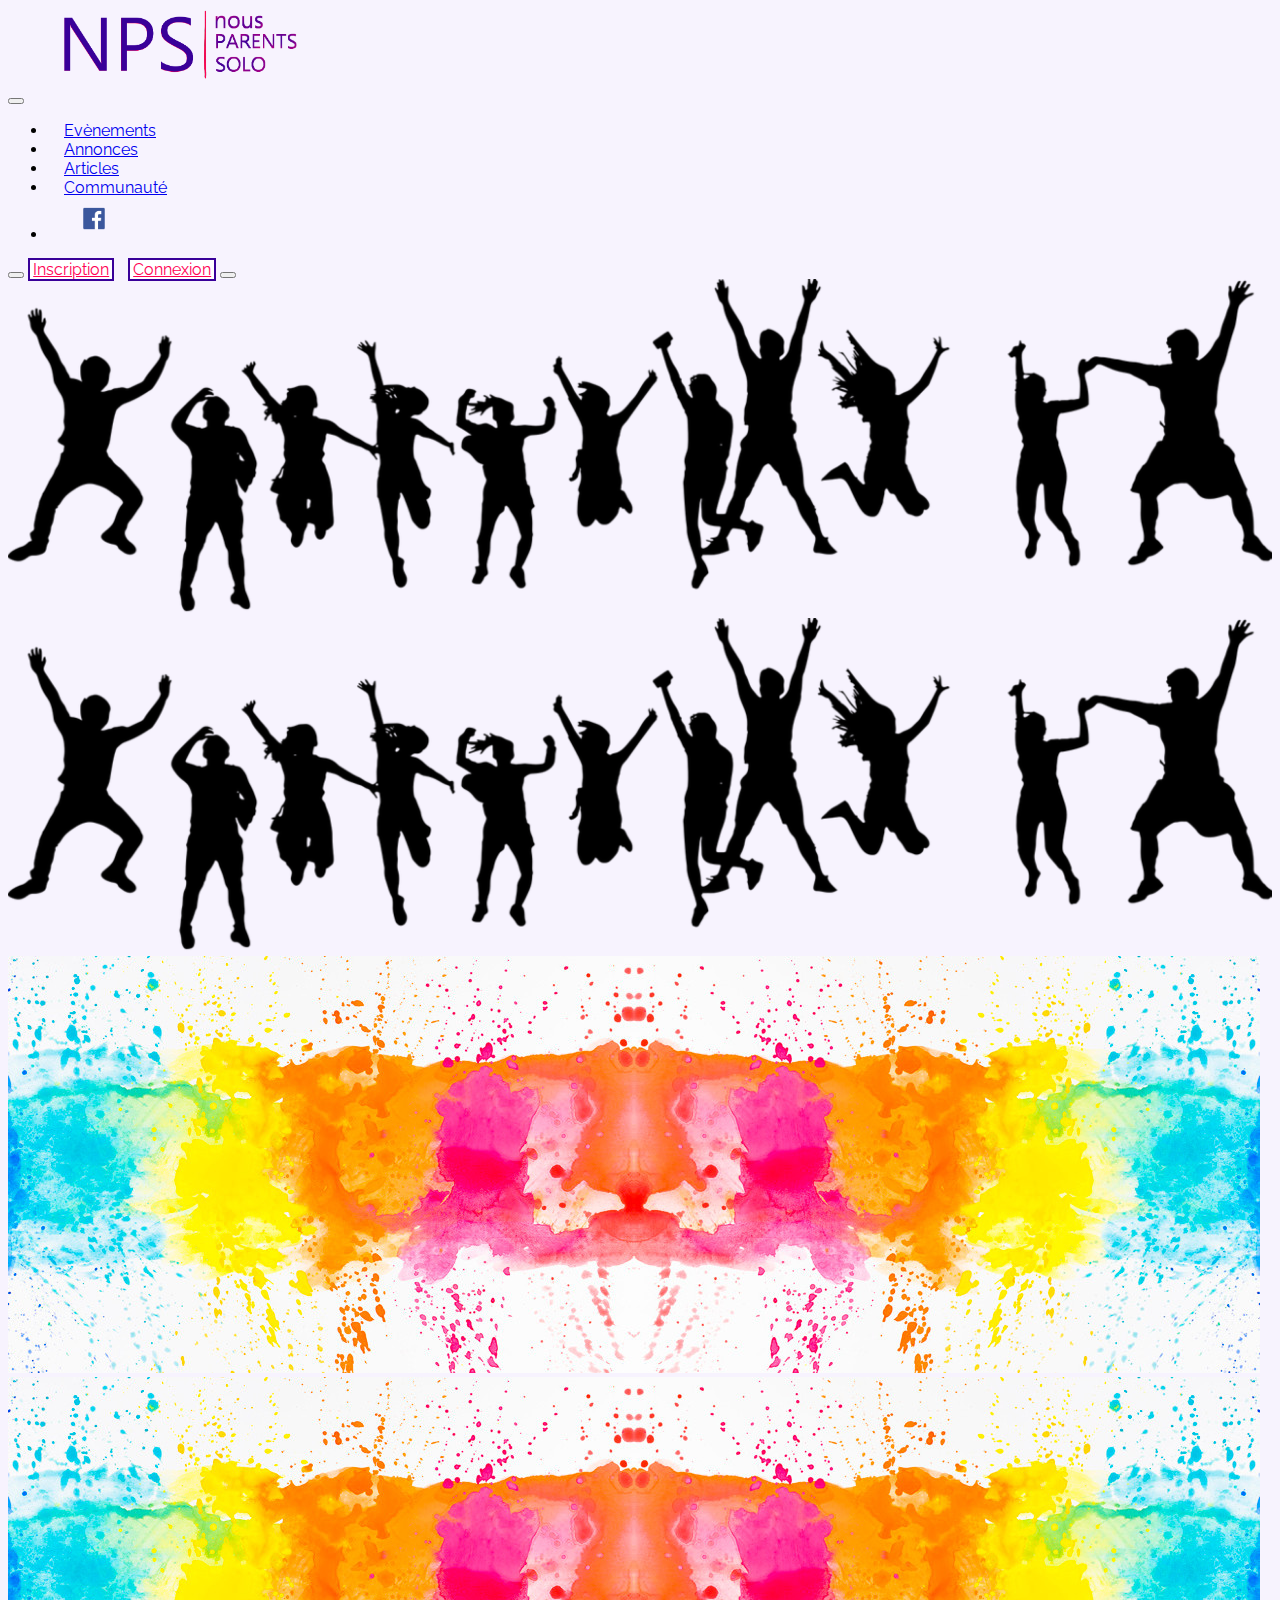
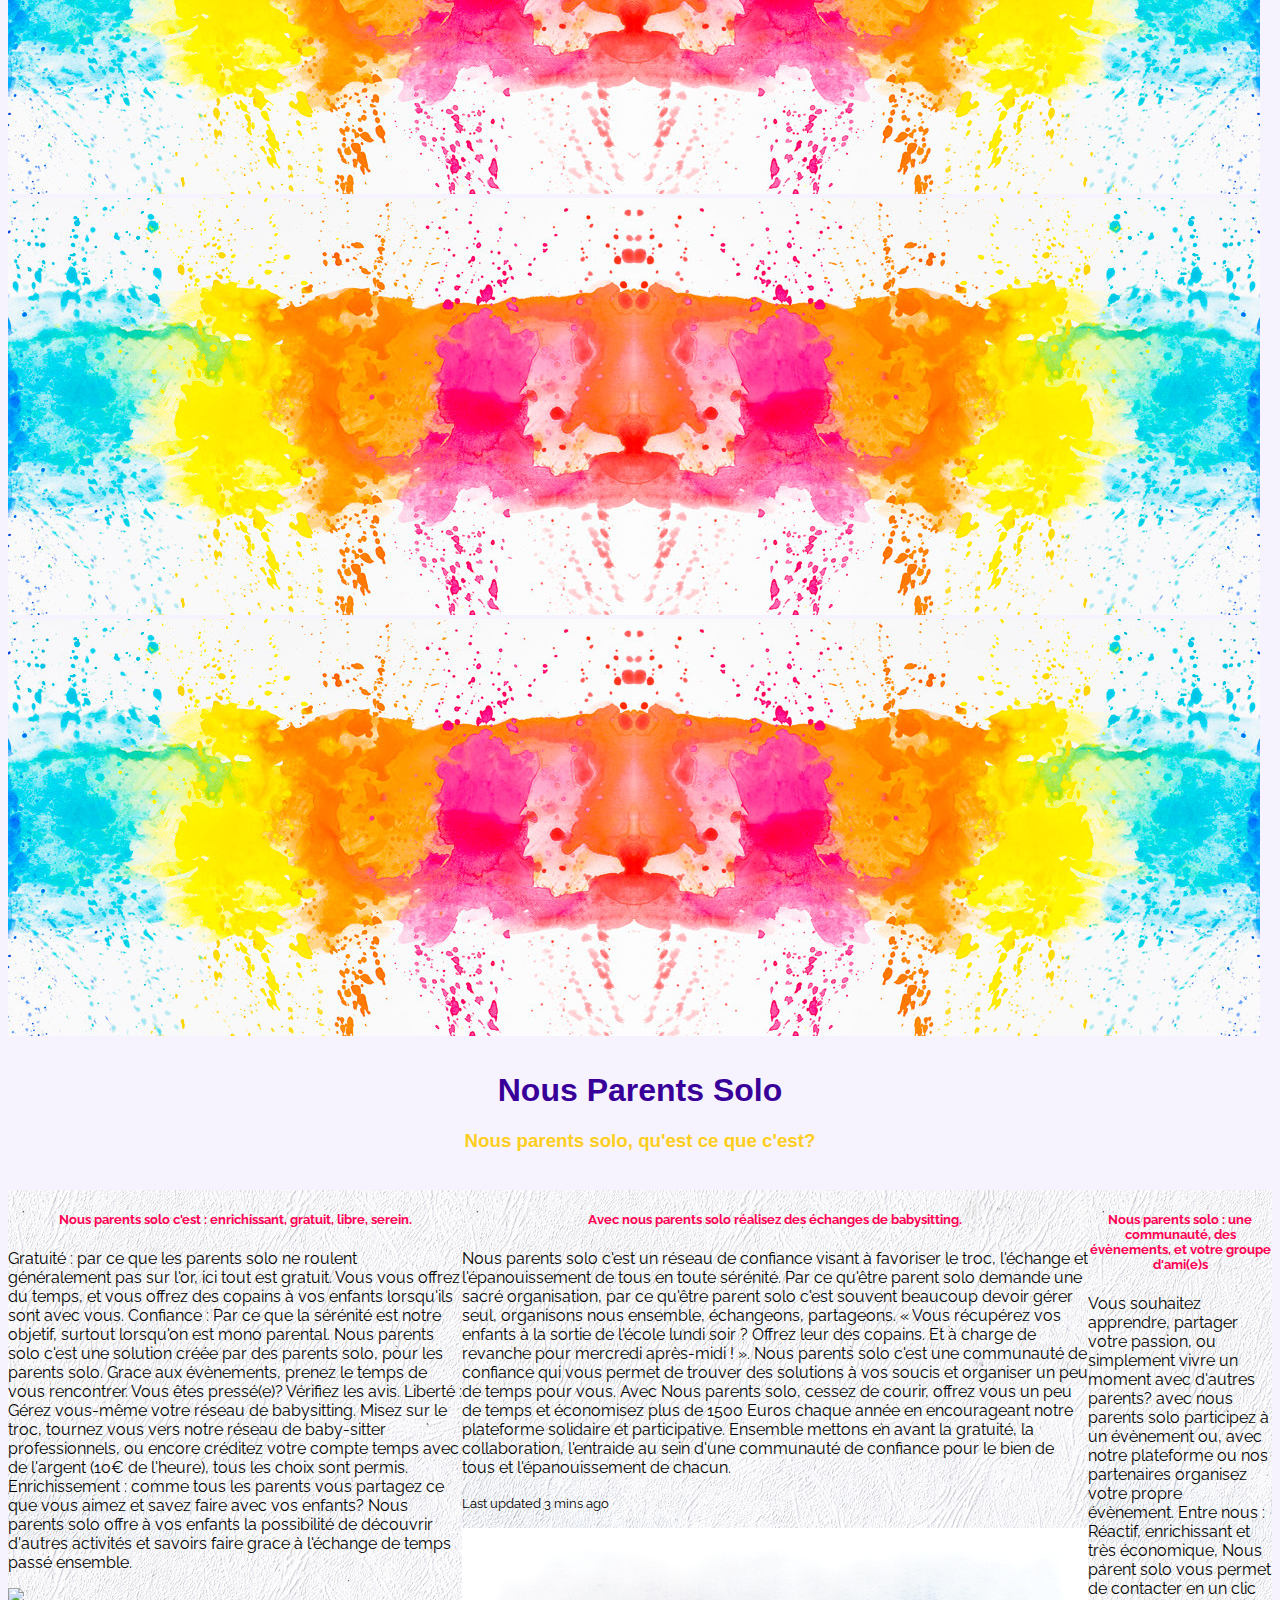
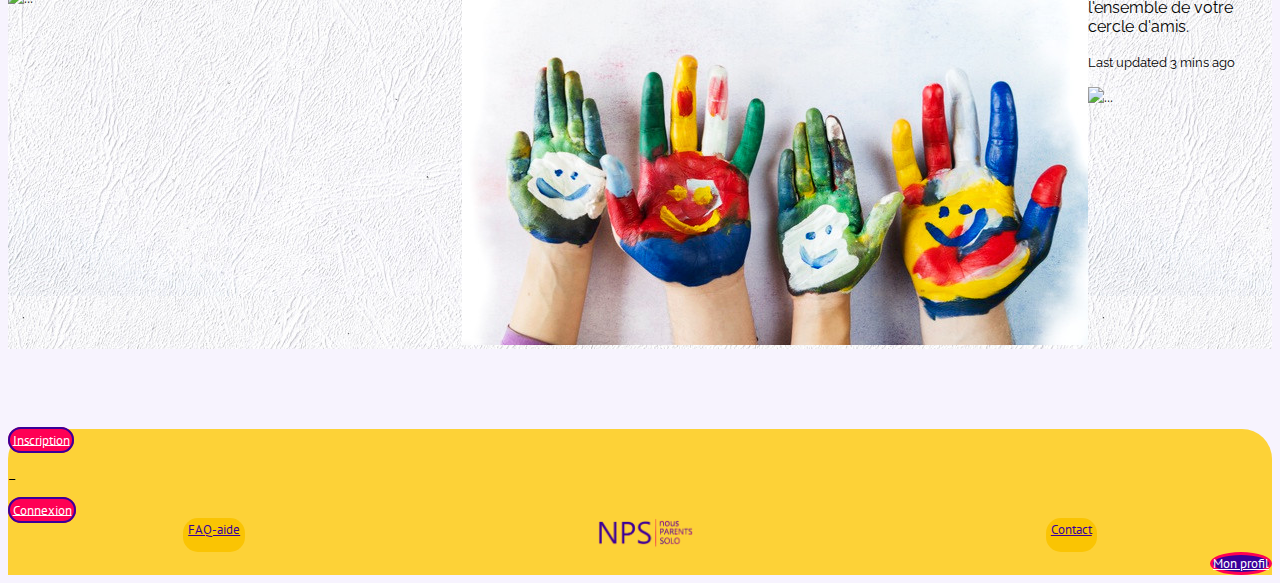
==== index.html @ 8c273496 "first commit" ====
<!DOCTYPE html>
<html lang="en">
<head>
    <meta charset="UTF-8">
    <meta name="viewport" content="width=device-width, initial-scale=1.0">
    <link rel="icon" type="image/png" href="LogoNPS1.png">
    <link href="https://fonts.googleapis.com/css2?family=Raleway:wght@300&display=swap" rel="stylesheet"> 
    <link href="https://fonts.googleapis.com/css2?family=PT+Sans&display=swap" rel="stylesheet"> 
    <link href="https://fonts.googleapis.com/css2?family=Raleway:wght@500&display=swap" rel="stylesheet"> 
    <link href="https://fonts.googleapis.com/css2?family=Poppins&family=Raleway:wght@500&display=swap" rel="stylesheet"> 
    
    <link rel="icon" type="image/png" href="LogoNPS1.png">
    <link rel="stylesheet" href="https://stackpath.bootstrapcdn.com/bootstrap/4.1.3/css/bootstrap.min.css"
    integrity="sha384-MCw98/SFnGE8fJT3GXwEOngsV7Zt27NXFoaoApmYm81iuXoPkFOJwJ8ERdknLPMO" crossorigin="anonymous">
    <link rel="stylesheet" href="style.css">
    <title>Fil Rouge Accueil</title>
</head>
<body>
    
<!--Logo top Nav barre-->
    <div class="nav logoTop flex-column align-content-center">
      <form class="form-inline my-2 my-lg-0">
        <a class="navbar-brand logoNav LogoNav" href="index.html">
            <img src="LogoNPS1.png" width="250" height=auto class="d-inline-block align-top" alt="" loading="lazy">  
        </a>
    <!--     
            <button class="navbar-toggler" type="button" data-toggle="collapse" data-target="#navbarTogglerDemo02" aria-controls="navbarTogglerDemo02" aria-expanded="false" aria-label="Toggle navigation">
                <span class="navbar-toggler-icon"></span>
            </button>  
            <a class="btn btn-outline-dark" href="#" role="button">Inscription</a>
            <a class="btn btn-outline-danger" href="#" role="button">Connexion</a> 
    -->   
      </form>
    </div>  

<!--Nav Barre-->
  <nav class="navbar navbar-expand-lg navbar-light bg-light shadow">    
<!--      <a class="navbar-brand logoNav LogoNav" href="#">
            <img src="LogoNPS1.png" width="200" height=auto class="d-inline-block align-top" alt="" loading="lazy">  
        </a> -->
    <button class="navbar-toggler" type="button" data-toggle="collapse" data-target="#navbarTogglerDemo02" aria-controls="navbarTogglerDemo02" aria-expanded="false" aria-label="Toggle navigation">
        <span class="navbar-toggler-icon"></span>
    </button>
<!--liens Nav Barre-->
    <div class="collapse navbar-collapse" id="navbarTogglerDemo02">
        <ul class="navbar-nav mr-auto mt-2 mt-lg-0">
            <li class="nav-item">
                <a class="nav-link" href="#">Evènements</a>
            </li>
            <li class="nav-item">
                <a class="nav-link" href="#">Annonces</a>
            </li>
            <li class="nav-item">
                <a class="nav-link" href="#">Articles</a>
            </li>
            <li class="nav-item">
                <a class="nav-link" href="Communaute.html">Communauté</a>
            </li>
            <li>
                <a class="logoNav my-2 my-sm-0my-2 my-sm-0" href="https://www.facebook.com/collectif.nous.parents.solo/">
                    <img src="logoFacebook.png" width="60" height=auto class="d-inline-block" alt="" loading="lazy">  
                </a>
            </li>
        </ul>
        <form class="form-inline my-2 my-lg-0">
<!--           <input class="form-control mr-sm-2" type="search" placeholder="Search"> 
            <a class="logoNav my-2 my-sm-0my-2 my-sm-0" href="https://www.facebook.com/Villaptitude">
                <img src="logoFacebook.png" width="100" height=auto class="d-inline-block" alt="" loading="lazy">  
            </a> --> 
            <button class="navbar-toggler" type="button" data-toggle="collapse" data-target="#navbarTogglerDemo02" aria-controls="navbarTogglerDemo02" aria-expanded="false" aria-label="Toggle navigation">
                <span class="navbar-toggler-icon"></span>
            </button> 
            <a class="btn btnInscription" href="Inscription.html" role="button">Inscription</a>
            <a class="btn btnConnexion" href="Inscription.html" role="button">Connexion</a> 
            <button class="navbar-toggler" type="button" data-toggle="collapse" data-target="#navbarTogglerDemo02" aria-controls="navbarTogglerDemo02" aria-expanded="false" aria-label="Toggle navigation">
                <span class="navbar-toggler-icon"></span>
            </button>  
        </form>
    </div>
  </nav>

<!--Img Header-->
<div class="container-fluid imgHeader">

 <div class="row no-margin">
     <div class="col-6 no-margin imgSaut">
         <img class="imgHeader" src="SautOmbreGordonJohnsonPixabayRecadre.png" alt="">
     </div> 
     <div class="col-6 no-margin">
        <img class="imgHeader" src="SautOmbreGordonJohnsonPixabayRecadre.png" alt="">
     </div>
 </div>     

 <div class="col-12 tachesTotal form-inline">
    <div class="col-3 taches form-inline">
         <img src="Taches-multicolores-fond-blanc-etire.jpg" alt="">
     </div>
     <div class="col-3 taches form-inline">
        <img src="Taches-multicolores-fond-blanc-etire.jpg" alt="">
    </div>
    <div class="col-3 taches form-inline">
        <img src="Taches-multicolores-fond-blanc-etire.jpg" alt="">
    </div>
    <div class="col-3 taches form-inline">
        <img src="Taches-multicolores-fond-blanc-etire.jpg" alt="">
    </div>
 </div>


  <div class="row shadow"> <!--Vérifier que cette div est fermée!!-->
<!--     
     <div class="col-12 piedFoule"></div> -->
<!--Titres-->     
     <div class="col-12">
         <h1>Nous Parents Solo</h1>
         <h3>Nous parents solo, qu'est ce que c'est?</h3>
     </div>

<!--Cartes-->
  <div class="row">
    <div class="col-12 card-groupe">
        <div class="card col-3 card-accueil mb-3 border-dark"> <!-- class="mb-3" style="max-width:"-->
            <div class="card bg-transparent">
                
            <div class="card-body card-corps bg-transparent"> 
                <h5 class="card-title">
                    Nous parents solo c'est : enrichissant, gratuit, libre, serein.
                </h5>
                <p class="card-text">
                    Gratuité : par ce que les parents solo ne roulent généralement pas sur l'or,
                ici tout est gratuit. Vous vous offrez du temps, et vous offrez des copains à vos
                enfants lorsqu'ils sont avec vous.
               Confiance : Par ce que la sérénité est notre objetif, surtout lorsqu'on est mono parental.
                Nous parents solo c'est une solution créée par des parents solo, pour les parents solo. 
                Grace aux évènements, prenez le temps de vous rencontrer. 
                Vous êtes pressé(e)? Vérifiez les avis.
               Liberté : Gérez vous-même votre réseau de babysitting. Misez sur le troc,
                tournez vous vers notre réseau de baby-sitter professionnels,
                ou encore créditez votre compte temps avec de l'argent (10€ de l'heure),
                tous les choix sont permis. 
               Enrichissement : comme tous les parents vous partagez ce que vous aimez et savez faire avec vos enfants?
                Nous parents solo offre à vos enfants la possibilité de découvrir d'autres activités
                et savoirs faire grace à l'échange de temps passé ensemble.</p>
                <p class="card-text">
                    <small class="text-muted">
                    </small>
                </p>
                <img src="groupe-mains-diverses-multiethniques-levees.jpg" class="card-img-bottom" alt="...">
            </div>
            </div>
        </div>    
        <div class="col-1"></div>
        <div class="card col-3 card-accueil border-dark mb-3"> <!--class="mb-3" style="max-width:"-->
            <div class="card bg-transparent">
                
            <div class="card-body card-corps bg-transparent"> <!--pas enlevé TRANSPARENT-->
                <h5 class="card-title">Avec nous parents solo réalisez des échanges de babysitting.
                </h5>
                <p class="card-text">
                    Nous parents solo c'est un réseau de confiance visant 
                    à favoriser le troc, 
                l'échange et l'épanouissement de tous en toute sérénité.
                Par ce qu'être parent solo demande une sacré organisation,
                par ce qu'être parent solo c'est souvent beaucoup devoir gérer seul,
                organisons nous ensemble, échangeons, partageons.
                « Vous récupérez vos enfants à la sortie de l'école lundi soir ? 
                Offrez leur des copains. 
                Et à charge de revanche pour mercredi après-midi ! ». 
                
                Nous parents solo c'est une communauté de confiance qui vous 
                permet de trouver des solutions à vos soucis
                et organiser un peu de temps pour vous.

                Avec Nous parents solo, cessez de courir, offrez vous un peu de 
                temps et économisez plus de 1500 Euros chaque année
                en encourageant notre plateforme solidaire et participative.
                Ensemble mettons en avant la gratuité, la collaboration, 
                l'entraide au sein d'une communauté de confiance pour le bien 
                de tous et l'épanouissement de chacun.</p>
                <p class="card-text">
                    <small class="text-muted">
                        Last updated 3 mins ago
                    </small>
                </p>
                <img src="mains-multicolores-visages-souriants-peint.jpg" class="card-img-bottom" alt="...">
            </div>
            </div>
        </div>
        <div class="col-1">
        </div>
        <div class="card card-accueil col-3 border-dark mb-3"> <!--class="mb-3" style="max-width:"-->
            <div class="card bg-transparent">
                
            <div class="card-body card-corps bg-transparent"> <!--pas enlevé TRANSPARENT-->
                <h5 class="card-title">
                    Nous parents solo : une communauté, des évènements, 
                    et votre groupe d'ami(e)s
                </h5>
                <p class="card-text">
                    Vous souhaitez apprendre, partager votre passion, ou 
                    simplement vivre un moment avec d'autres parents?
                avec nous parents solo participez à un évènement ou, avec 
                notre plateforme ou nos partenaires organisez votre propre évènement.
               Entre nous : Réactif, enrichissant et très économique, Nous parent 
               solo vous permet de contacter en un clic l'ensemble de votre cercle 
               d'amis.</p>
                <p class="card-text">
                    <small class="text-muted">
                        Last updated 3 mins ago
                    </small>
                </p>
                <img src="groupe-femmes-tenant-bulles.jpg" class="card-img-bottom" alt="...">
            </div>
            </div>
        </div>
    </div>
  </div>   

      <div class="row">
          <div class="col-12 basPage">
          </div>
      </div>

<!--Footer-->
<div class="container-fluid">
    <div class="NavFixBottom row">
      <nav class="navbar fixed-bottom navFooter">
  
          <!--Boutons Inscription connexion-->
          <div class="nav navBTN col-3" >
              <form class="form-inline my-0 my-lg-0">
                  <a class="btnFooterInscrip btn-sm" href="Inscription.html" role="button"> Inscription </a>
                      <p> _ </p>
                  <a class=" btnFooterConnex btn-sm" href="Inscription.html" role="button"> Connexion </a>
               </form>
          </div>
          <!--NavItemsFooter-->
          <div class="NavItemsFooter col-6">
                  <a class="btn btnFAQ my-0 my-lg-0 mt-2 mb-2" href="profil.html" role="button">FAQ-aide</a>
                  <a class="logoFooter" href="index.html">
                      <img src="LogoNPS1.png" width="100" height=auto alt="" loading="lazy">  
                  </a>
                  <a class="btn btnContact my-0 my-lg-0 mt-2 mb-2" href="contact.html" role="button">Contact</a>
          </div>
          <!--Bouton Profil-->
          <div class="btnProfilFooter col-3">
              <a class="btn btnProfil" href="profil.html" role="button">Mon profil</a>
          </div>
      
      </nav>
    </div>
  
  </div>
  
  
  
</div> 

    
    <script src="https://code.jquery.com/jquery-3.4.1.slim.min.js"
        integrity="sha384-J6qa4849blE2+poT4WnyKhv5vZF5SrPo0iEjwBvKU7imGFAV0wwj1yYfoRSJoZ+n"
        crossorigin="anonymous"></script>
    <script src="https://cdn.jsdelivr.net/npm/popper.js@1.16.0/dist/umd/popper.min.js"
        integrity="sha384-Q6E9RHvbIyZFJoft+2mJbHaEWldlvI9IOYy5n3zV9zzTtmI3UksdQRVvoxMfooAo"
        crossorigin="anonymous"></script>
    <script src="https://stackpath.bootstrapcdn.com/bootstrap/4.4.1/js/bootstrap.min.js"
        integrity="sha384-wfSDF2E50Y2D1uUdj0O3uMBJnjuUD4Ih7YwaYd1iqfktj0Uod8GCExl3Og8ifwB6"
        crossorigin="anonymous"></script>

</body>
</html>
---- style.css ----
.logoTop{
    margin-left: 2em;
    background-color:  #f7f3fe;
}

.nav-item{
    padding: 0em 1em;
}
.logoNav{
    padding: 0em 1em;
}

.btnInscription{
    border: solid 2px #390099;
    background-color: white;
    color: #ff0054;
    padding: 0em 0.2em;
    margin-right: 0.6em;
    }

.btnConnexion{
    border: solid 2px #390099;
    background-color: white;
    color:#ff0054;
    padding: 0em 0.2em;
    }

.fouleTop{
    background-color: #f7f3fe;
    overflow: hidden;
}

.imgSaut{
    overflow: hidden;
}
.imgHeader{
    justify-content: center;
    width: 100%;
    height: auto;
    overflow: hidden;
}

.taches{
    width: 100%;
    height: 75%;
    max-height: 75%;
    padding-left: 0;
    padding-right: 0;
    overflow: hidden;
}

.tachesToatal{
    padding-left: 0;
    padding-right: 0;
    overflow: hidden;
}

/*
.piedFoule{
    border: solid 0.2em #fdce21;
    text-align: center;} */

H1{
    text-align: center;
    margin-top: 1em;
    color: #390099;
    font-weight: bolder;
    font-family: cursive, Tahoma, Geneva, Verdana, sans-serif;
    font-size: 2em;
}

h3{
    color: #fdce21;
    font-family: 'Franklin Gothic Medium', 'Arial Narrow', Arial, sans-serif;
    text-align: center;
    margin-bottom: 2em;
}

/*
.sousH1{
    border: solid 0.2 #fdce21;
} */

body{
    background-color: #f7f3fe;
    font-family: 'Raleway', sans-serif;
    }
    /* rgb(255, 189, 0)*/

.card-groupe{
    display: flex;
    justify-content: center;
}

.card-accueil{
    background-image: url(texture-papier-aquarelle-blanc-fond.jpg);
}

.card-image-bottom{
    display: flex;
    align-self: baseline;flex-direction: row-reverse;
}

h5{
    color: #ff0054;
    text-align: center;
}
    
.basPage{
    height: 5em;
}

.MonFooter {
    min-height: 100%;
    grid-template-rows: auto 1fr auto;
    background-position: bottom;
    max-height: 5em;
    align-items: center;
}
    
.navFooter{
background-color: rgba(253, 206, 33, 0.9);
border-radius: 30px 30px 0px 0px;
max-width: 100%;
}
    
.btnFooterInscrip{
    border: solid 2px #390099;
    border-radius: 15px;
    background-color: #ff0054;
    color: white;
    padding: 0.2em;
    font-size: 1vw;
    font-family: 'PT Sans', sans-serif;
}
    
.btnFooterConnex{
    border: solid 2px #390099;
    border-radius: 15px;
    background-color: #ff0054;
    color: white;
    padding: 0.2em;
    font-size: 1vw;
    font-family: 'PT Sans', sans-serif;
}
    
.btnProfil{
    background-color: #390099;
    color: white;
    border: #ff0054 3px solid;
    border-radius: 50%;
    font-size: 1vw;
    font-family: 'PT Sans', sans-serif;
}

.btnProfilFooter{
    display: flex;
    flex-direction: row-reverse;
}

.NavItemsFooter{
    display: flex;
    justify-content: space-around;
}

.btnFAQ{
    border-radius: 15px;
    background-color: #fac403;
    color: #390099;
    padding: 0.2em 0.4em;
    font-size: 1vw;
    font-family: 'PT Sans', sans-serif;
}
.btnContact{
    border-radius: 15px;
    background-color: #fac403;
    color: #390099;
    padding: 0.2em 0.4em;
    font-size: 1vw;
    font-family: 'PT Sans', sans-serif;
}
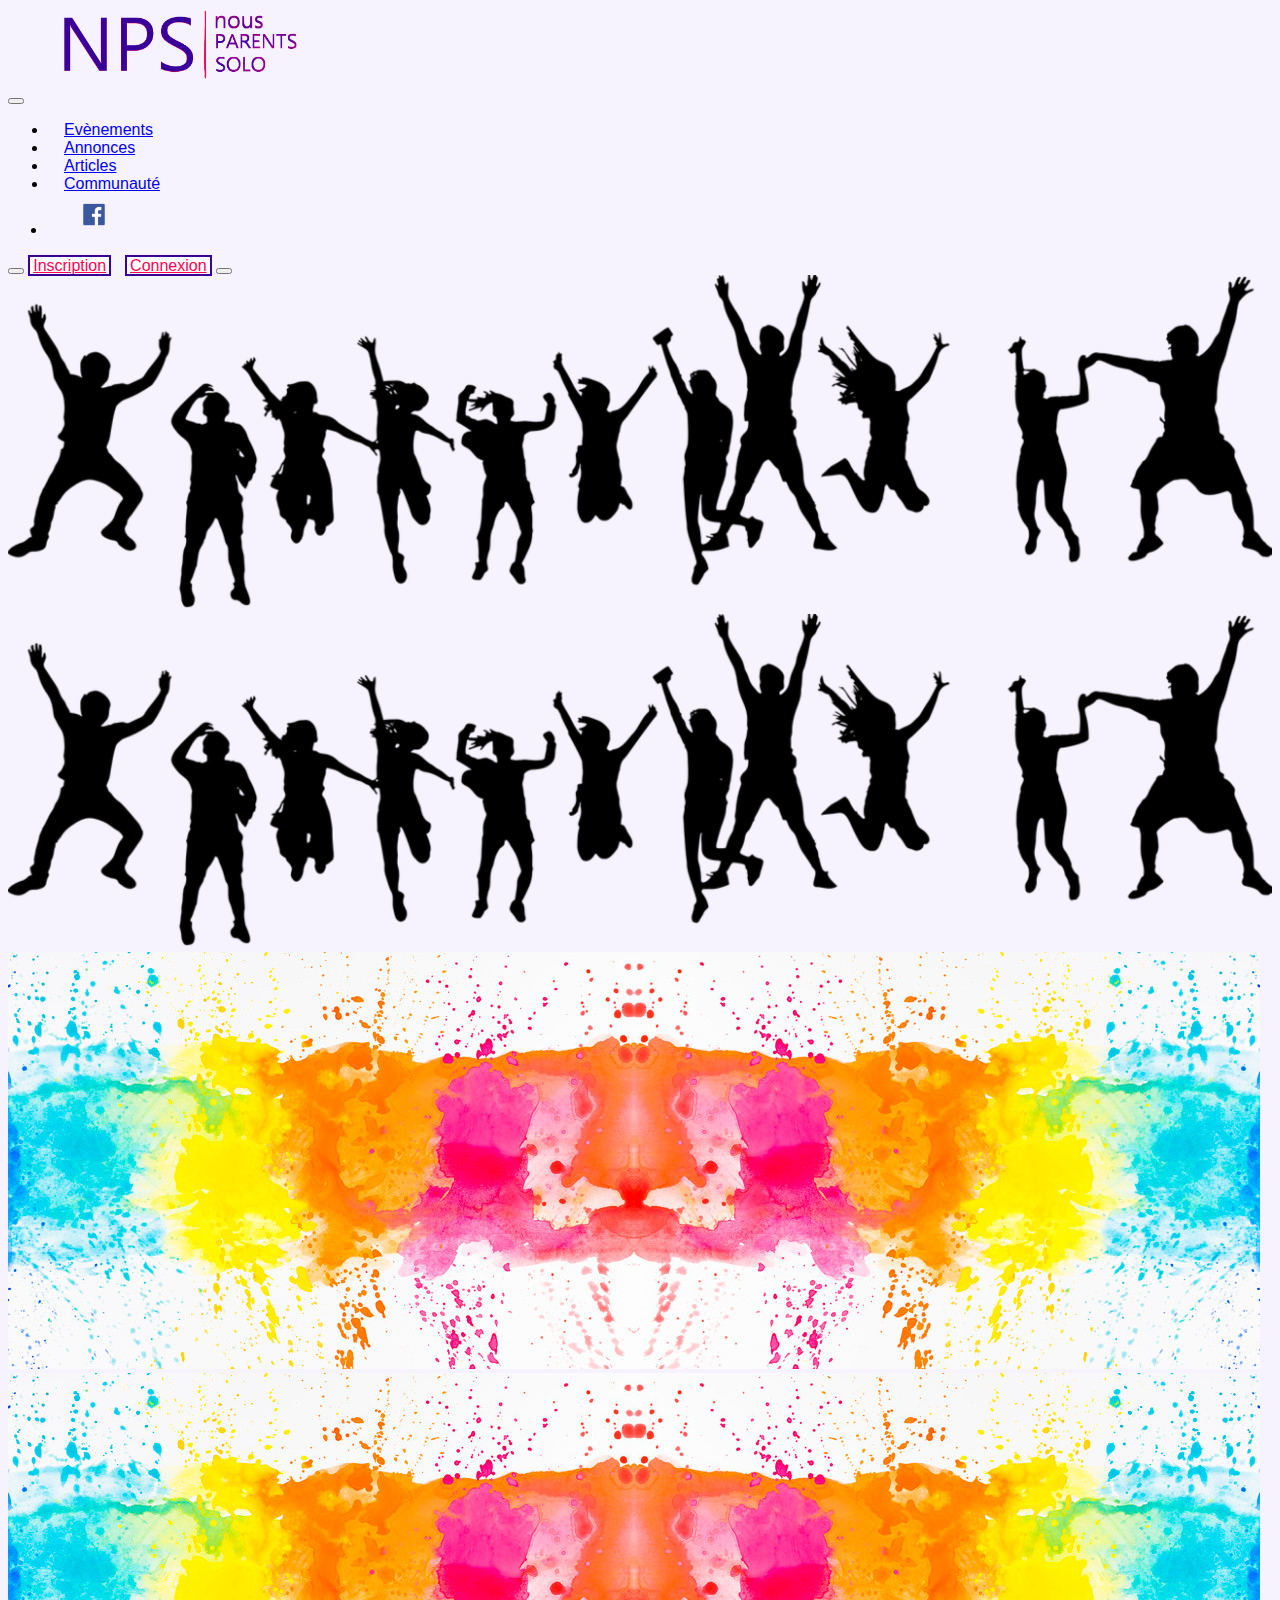
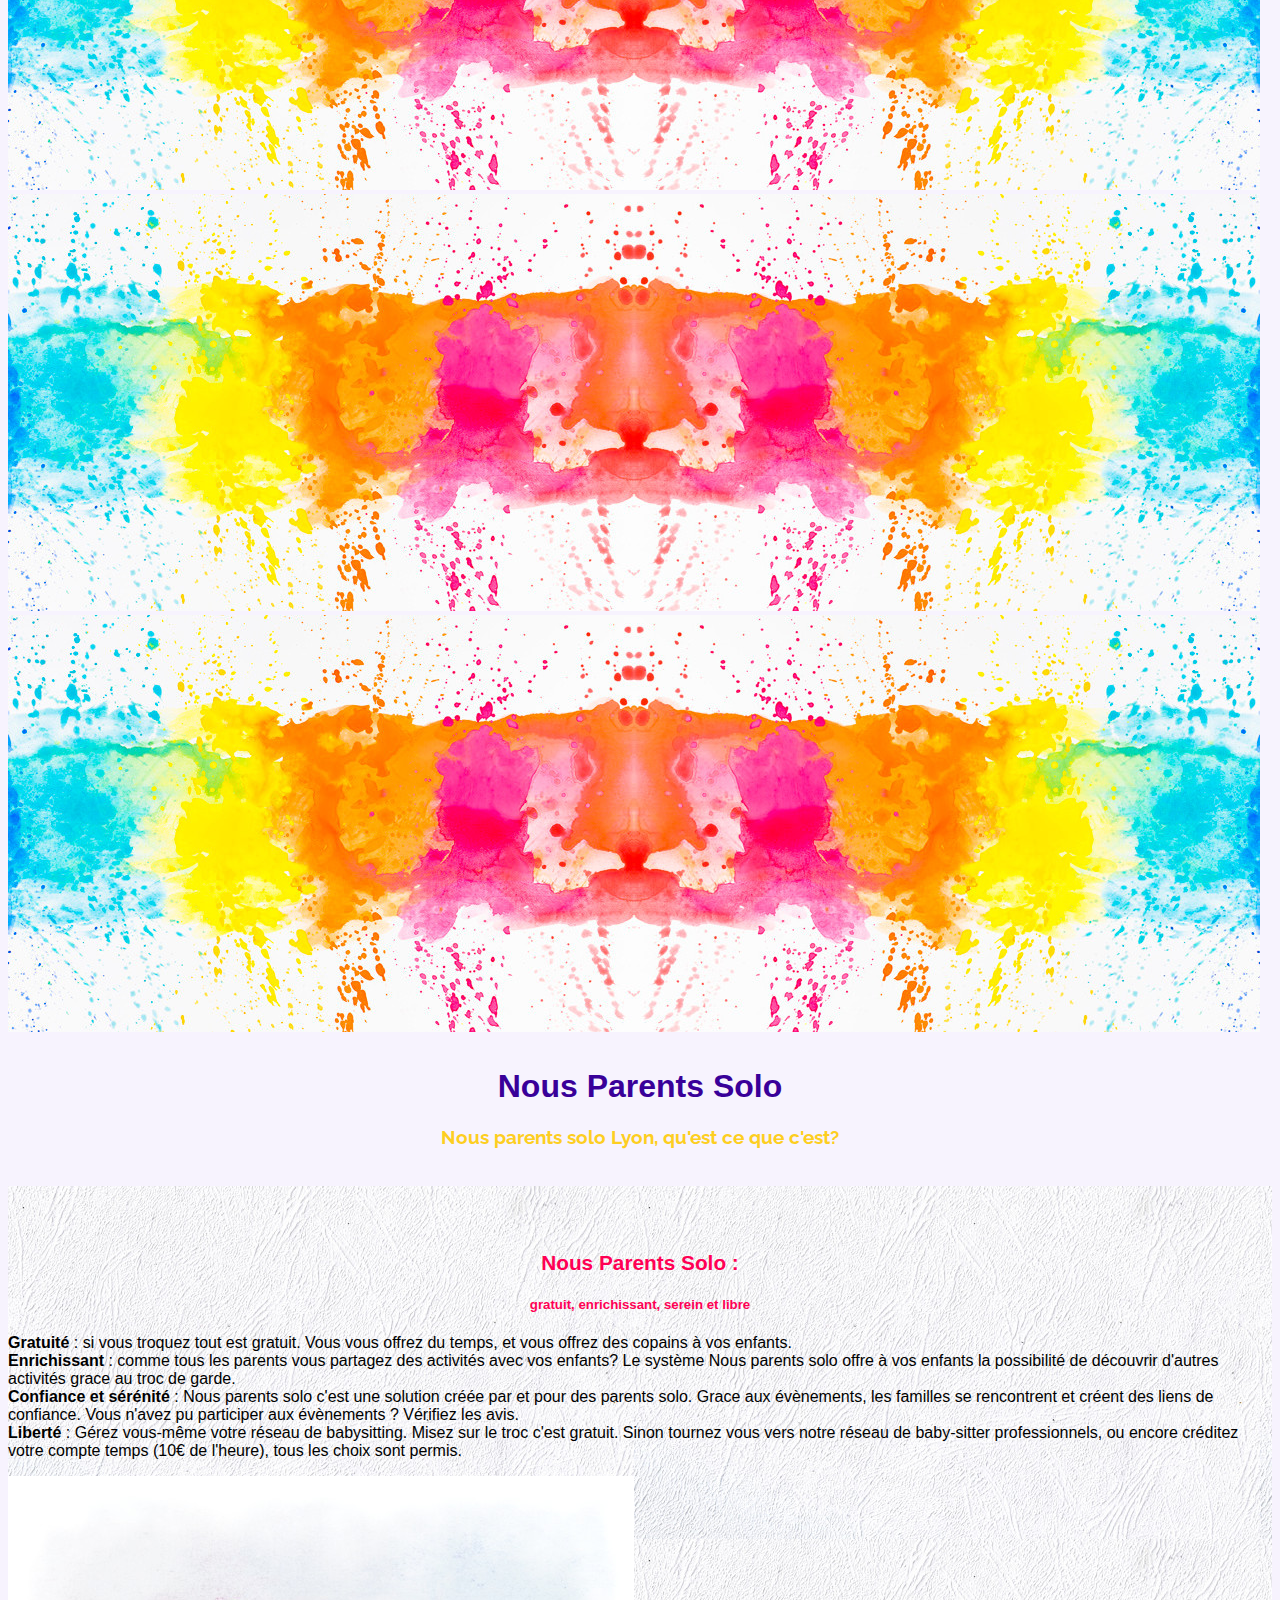
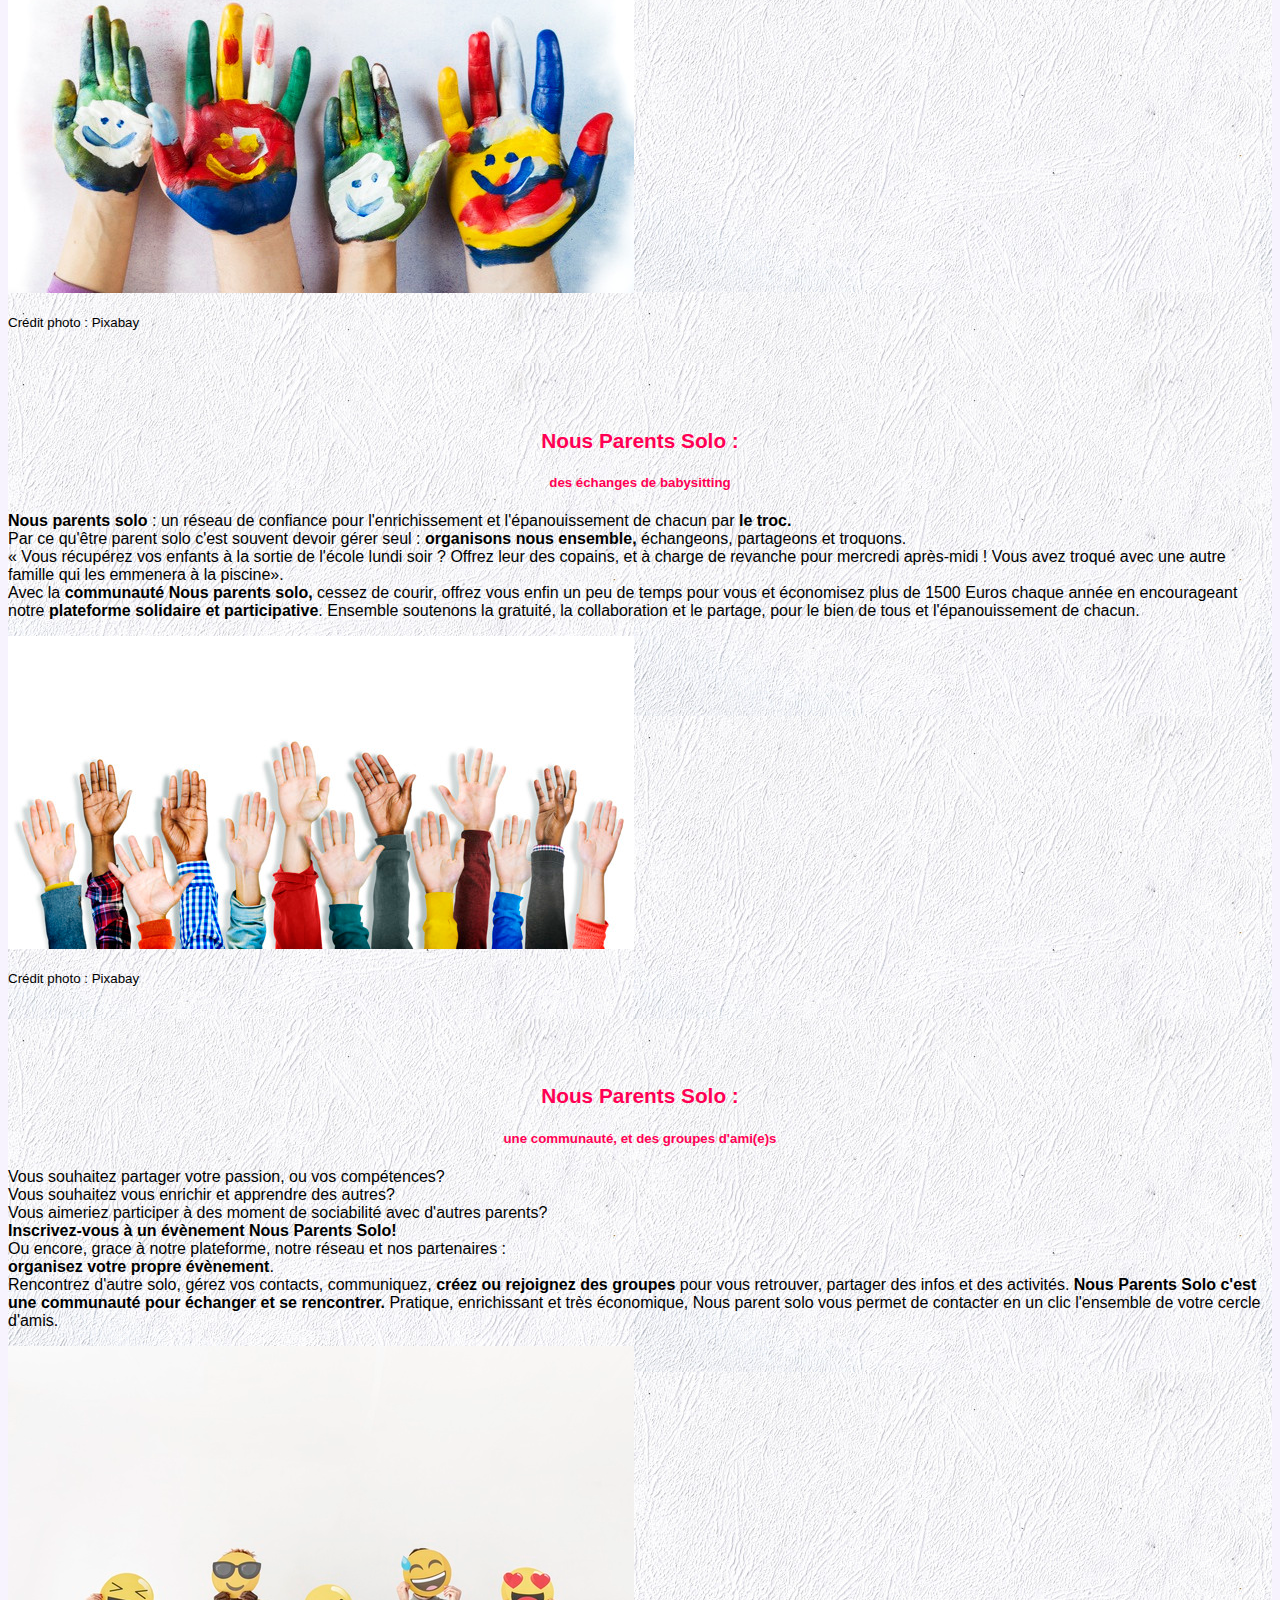
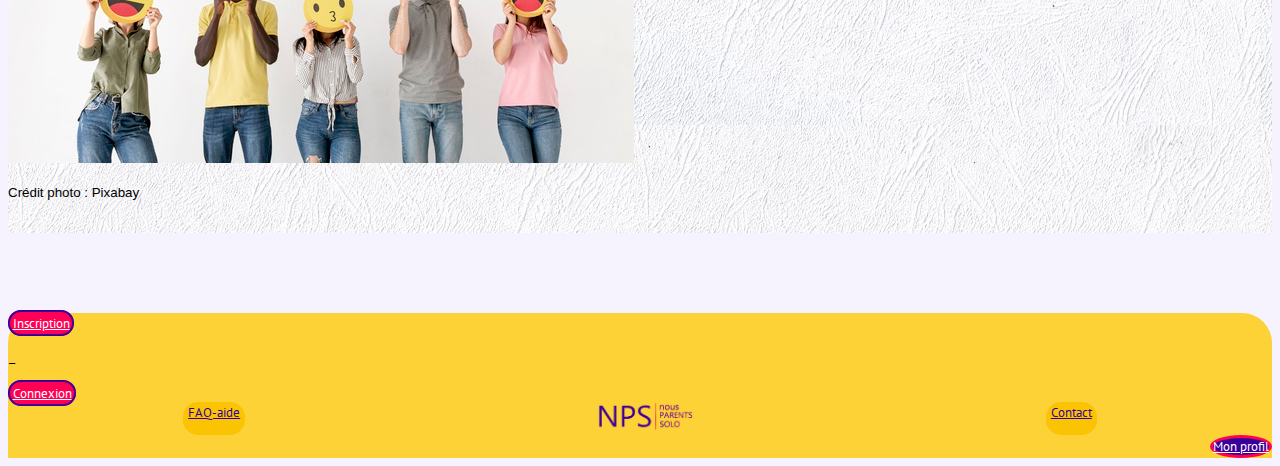
==== commit 1549f506: "first commit" ====
--- a/index.html
+++ b/index.html
@@ -22,14 +22,7 @@
       <form class="form-inline my-2 my-lg-0">
         <a class="navbar-brand logoNav LogoNav" href="index.html">
             <img src="LogoNPS1.png" width="250" height=auto class="d-inline-block align-top" alt="" loading="lazy">  
-        </a>
-    <!--     
-            <button class="navbar-toggler" type="button" data-toggle="collapse" data-target="#navbarTogglerDemo02" aria-controls="navbarTogglerDemo02" aria-expanded="false" aria-label="Toggle navigation">
-                <span class="navbar-toggler-icon"></span>
-            </button>  
-            <a class="btn btn-outline-dark" href="#" role="button">Inscription</a>
-            <a class="btn btn-outline-danger" href="#" role="button">Connexion</a> 
-    -->   
+        </a>  
       </form>
     </div>  
 
@@ -45,13 +38,13 @@
     <div class="collapse navbar-collapse" id="navbarTogglerDemo02">
         <ul class="navbar-nav mr-auto mt-2 mt-lg-0">
             <li class="nav-item">
-                <a class="nav-link" href="#">Evènements</a>
-            </li>
-            <li class="nav-item">
-                <a class="nav-link" href="#">Annonces</a>
-            </li>
-            <li class="nav-item">
-                <a class="nav-link" href="#">Articles</a>
+                <a class="nav-link" href="evenement.html">Evènements</a>
+            </li>
+            <li class="nav-item">
+                <a class="nav-link" href="annonce.html">Annonces</a>
+            </li>
+            <li class="nav-item">
+                <a class="nav-link" href="article.html">Articles</a>
             </li>
             <li class="nav-item">
                 <a class="nav-link" href="Communaute.html">Communauté</a>
@@ -81,7 +74,7 @@
 
 <!--Img Header-->
 <div class="container-fluid imgHeader">
-
+<!--img Saut ombre-->
  <div class="row no-margin">
      <div class="col-6 no-margin imgSaut">
          <img class="imgHeader" src="SautOmbreGordonJohnsonPixabayRecadre.png" alt="">
@@ -90,7 +83,8 @@
         <img class="imgHeader" src="SautOmbreGordonJohnsonPixabayRecadre.png" alt="">
      </div>
  </div>     
-
+<!--img Taches-->
+   <!--pb cette col-12 crée marges mais permet caller mes col-3...-->
  <div class="col-12 tachesTotal form-inline">
     <div class="col-3 taches form-inline">
          <img src="Taches-multicolores-fond-blanc-etire.jpg" alt="">
@@ -104,128 +98,162 @@
     <div class="col-3 taches form-inline">
         <img src="Taches-multicolores-fond-blanc-etire.jpg" alt="">
     </div>
- </div>
-
-
-  <div class="row shadow"> <!--Vérifier que cette div est fermée!!-->
-<!--     
-     <div class="col-12 piedFoule"></div> -->
-<!--Titres-->     
+ </div>   
+</div> 
+<!--Fermeture div container-fluid imgHeader après avoir vu avec Rama-->
+  
+<!--Titres--> 
+<div class="row"> 
      <div class="col-12">
          <h1>Nous Parents Solo</h1>
-         <h3>Nous parents solo, qu'est ce que c'est?</h3>
+         <h3>Nous parents solo Lyon, qu'est ce que c'est?</h3>
      </div>
-
-<!--Cartes-->
-  <div class="row">
-    <div class="col-12 card-groupe">
-        <div class="card col-3 card-accueil mb-3 border-dark"> <!-- class="mb-3" style="max-width:"-->
-            <div class="card bg-transparent">
-                
-            <div class="card-body card-corps bg-transparent"> 
+</div>
+
+<!--Cartes--> <!--Creation container Card avec Rama-->
+<div class="container">     
+  <div class="row card-groupe">
+
+        <div class="card card-accueil col-12 col-lg-3 mb-3 shadow"> <!-- class="mb-3" style="max-width:"-->
+           <!--<div class="card bg-transparent"> En l'enlevant j'ai plus le petit liseret gris-->     
+            <div class="card-corps bg-transparent"> 
+                <h2>Nous Parents Solo :</h2>
                 <h5 class="card-title">
-                    Nous parents solo c'est : enrichissant, gratuit, libre, serein.
+                   gratuit, enrichissant, serein et libre
                 </h5>
                 <p class="card-text">
-                    Gratuité : par ce que les parents solo ne roulent généralement pas sur l'or,
-                ici tout est gratuit. Vous vous offrez du temps, et vous offrez des copains à vos
-                enfants lorsqu'ils sont avec vous.
-               Confiance : Par ce que la sérénité est notre objetif, surtout lorsqu'on est mono parental.
-                Nous parents solo c'est une solution créée par des parents solo, pour les parents solo. 
-                Grace aux évènements, prenez le temps de vous rencontrer. 
-                Vous êtes pressé(e)? Vérifiez les avis.
-               Liberté : Gérez vous-même votre réseau de babysitting. Misez sur le troc,
-                tournez vous vers notre réseau de baby-sitter professionnels,
-                ou encore créditez votre compte temps avec de l'argent (10€ de l'heure),
-                tous les choix sont permis. 
-               Enrichissement : comme tous les parents vous partagez ce que vous aimez et savez faire avec vos enfants?
-                Nous parents solo offre à vos enfants la possibilité de découvrir d'autres activités
-                et savoirs faire grace à l'échange de temps passé ensemble.</p>
+                    <strong>Gratuité</strong> : si vous troquez tout est gratuit. 
+                    Vous vous offrez du temps, et vous offrez 
+                    des copains à vos enfants.
+                    <br>
+                    <strong>Enrichissant</strong> : comme tous les parents vous partagez
+                    des activités avec vos enfants?
+                    Le système Nous parents solo offre à vos enfants 
+                    la possibilité de découvrir d'autres activités
+                    grace au troc de garde.
+                    <br>
+                    <strong>Confiance et sérénité</strong> : Nous parents solo 
+                    c'est une solution créée par et pour des parents solo. 
+                    Grace aux évènements, les familles se rencontrent 
+                    et créent des liens de confiance. 
+                    Vous n'avez pu participer aux évènements ? 
+                    Vérifiez les avis.
+                    <br>
+                    <strong>Liberté</strong> : Gérez vous-même votre réseau de babysitting. 
+                    Misez sur le troc c'est gratuit. Sinon tournez vous vers notre réseau de baby-sitter professionnels,
+                    ou encore créditez votre compte temps (10€ de l'heure),
+                    tous les choix sont permis. 
+                    </p>
+                    <img src="mains-multicolores-visages-souriants-peint.jpg" class="card-img-bottom" alt="...">
+                    <p class="card-text auteur">
+                        <small class="text-muted">
+                            Crédit photo : Pixabay
+                        </small>
+                    </p>
+            </div>
+            <!--</div> card bg-transparent enlevé-->
+        </div>        
+        <!--je vire ces col-1 avec Rama--><div class="col-1"></div>
+        <div class="card card-accueil col-12 col-lg-3 mb-3 ml-auto shadow"> <!--class="mb-3" style="max-width:"-->
+            <!--<div class="card bg-transparent">   -->           
+            <div class="card-corps bg-transparent"> 
+                <h2>Nous Parents Solo :</h2>
+                <h5 class="card-title">des échanges de babysitting
+                </h5>
                 <p class="card-text">
+                    <strong>Nous parents solo</strong> : un réseau de confiance 
+                    pour l'enrichissement 
+                    et l'épanouissement de chacun par <strong>le troc.</strong>
+                    <br>
+                    Par ce qu'être parent solo c'est souvent devoir gérer 
+                    seul :
+                    <strong>organisons nous ensemble, </strong>
+                    échangeons, partageons et troquons.
+                    <br>
+                    « Vous récupérez vos enfants à la sortie 
+                    de l'école lundi soir ? Offrez leur 
+                    des copains, et à charge de revanche 
+                    pour mercredi après-midi ! Vous avez troqué
+                    avec une autre famille qui les emmenera
+                    à la piscine». 
+                    <br>
+                    Avec la <strong>communauté Nous parents solo, 
+                    </strong>cessez de courir, offrez vous enfin un peu 
+                    de temps pour vous et économisez plus de 1500 Euros 
+                    chaque année en encourageant notre 
+                    <strong>plateforme solidaire et participative</strong>.
+                    Ensemble soutenons la gratuité, la collaboration et 
+                    le partage, pour le bien de tous 
+                    et l'épanouissement de chacun.</p>
+                <img src="groupe-mains-diverses-multiethniques-levees.jpg" class="card-img-bottom" alt="...">
+                <p class="card-text Auteur">
                     <small class="text-muted">
+                        Crédit photo : Pixabay
                     </small>
                 </p>
-                <img src="groupe-mains-diverses-multiethniques-levees.jpg" class="card-img-bottom" alt="...">
+            <!--</div> fermeture de la div br transparent carte dans carte -->
             </div>
-            </div>
-        </div>    
-        <div class="col-1"></div>
-        <div class="card col-3 card-accueil border-dark mb-3"> <!--class="mb-3" style="max-width:"-->
-            <div class="card bg-transparent">
-                
-            <div class="card-body card-corps bg-transparent"> <!--pas enlevé TRANSPARENT-->
-                <h5 class="card-title">Avec nous parents solo réalisez des échanges de babysitting.
+        </div>
+        <!--je vire ces col-1 avec Rama remet car pb justify-->        <div class="col-1"></div> 
+        <div class="card card-accueil col-12 col-lg-3 mb-3 ml-auto shadow"> <!--class="mb-3" style="max-width:"-->
+            <!--<div class="card bg-transparent">   -->            
+            <div class="card-corps bg-transparent"> <!--pas enlevé TRANSPARENT-->
+                <h2>Nous Parents Solo :</h2>
+                <h5 class="card-title">
+                     une communauté,  
+                    et des groupes d'ami(e)s
                 </h5>
                 <p class="card-text">
-                    Nous parents solo c'est un réseau de confiance visant 
-                    à favoriser le troc, 
-                l'échange et l'épanouissement de tous en toute sérénité.
-                Par ce qu'être parent solo demande une sacré organisation,
-                par ce qu'être parent solo c'est souvent beaucoup devoir gérer seul,
-                organisons nous ensemble, échangeons, partageons.
-                « Vous récupérez vos enfants à la sortie de l'école lundi soir ? 
-                Offrez leur des copains. 
-                Et à charge de revanche pour mercredi après-midi ! ». 
-                
-                Nous parents solo c'est une communauté de confiance qui vous 
-                permet de trouver des solutions à vos soucis
-                et organiser un peu de temps pour vous.
-
-                Avec Nous parents solo, cessez de courir, offrez vous un peu de 
-                temps et économisez plus de 1500 Euros chaque année
-                en encourageant notre plateforme solidaire et participative.
-                Ensemble mettons en avant la gratuité, la collaboration, 
-                l'entraide au sein d'une communauté de confiance pour le bien 
-                de tous et l'épanouissement de chacun.</p>
-                <p class="card-text">
-                    <small class="text-muted">
-                        Last updated 3 mins ago
-                    </small>
-                </p>
-                <img src="mains-multicolores-visages-souriants-peint.jpg" class="card-img-bottom" alt="...">
-            </div>
-            </div>
-        </div>
-        <div class="col-1">
-        </div>
-        <div class="card card-accueil col-3 border-dark mb-3"> <!--class="mb-3" style="max-width:"-->
-            <div class="card bg-transparent">
-                
-            <div class="card-body card-corps bg-transparent"> <!--pas enlevé TRANSPARENT-->
-                <h5 class="card-title">
-                    Nous parents solo : une communauté, des évènements, 
-                    et votre groupe d'ami(e)s
-                </h5>
-                <p class="card-text">
-                    Vous souhaitez apprendre, partager votre passion, ou 
-                    simplement vivre un moment avec d'autres parents?
-                avec nous parents solo participez à un évènement ou, avec 
-                notre plateforme ou nos partenaires organisez votre propre évènement.
-               Entre nous : Réactif, enrichissant et très économique, Nous parent 
+                    Vous souhaitez partager votre passion,
+                    ou vos compétences? 
+                    <br> Vous souhaitez vous 
+                    enrichir et 
+                    apprendre des autres? 
+                    <br>
+                    Vous aimeriez participer à des moment 
+                    de sociabilité avec d'autres parents?
+                    <strong>
+                    <br>Inscrivez-vous à un évènement Nous Parents Solo!
+                    </strong>
+                    <br> Ou encore, grace à notre 
+                    plateforme, notre réseau et nos 
+                    partenaires : <br>
+                    <strong> organisez votre propre évènement</strong>.
+                    <br>
+                    Rencontrez d'autre solo, gérez vos contacts, 
+                    communiquez,
+                    <strong> créez ou rejoignez des groupes </strong>
+                    pour vous retrouver, partager des infos et
+                     des activités. <strong>
+                    Nous Parents Solo c'est une communauté
+                    pour échanger et se rencontrer.</strong>
+                    Pratique, enrichissant et très économique, Nous parent 
                solo vous permet de contacter en un clic l'ensemble de votre cercle 
                d'amis.</p>
-                <p class="card-text">
+                <img src="espace-amis-couvrant-visage-emoji.jpg" class="card-img-bottom" alt="...">
+                <p class="card-text Auteur">
                     <small class="text-muted">
-                        Last updated 3 mins ago
+                        Crédit photo : Pixabay
                     </small>
-                </p>
-                <img src="groupe-femmes-tenant-bulles.jpg" class="card-img-bottom" alt="...">
+                </p>       
             </div>
-            </div>
+            <!--</div> div br transparent otée-->
         </div>
-    </div>
-  </div>   
-
-      <div class="row">
-          <div class="col-12 basPage">
-          </div>
+  </div> <!--Fermeture row des cartes-->   
+</div> <!--Fermeture container card-->
+
+    <div class="row">
+      <div class="col-12 basPage">
       </div>
+    </div>
+
+
 
 <!--Footer-->
 <div class="container-fluid">
     <div class="NavFixBottom row">
       <nav class="navbar fixed-bottom navFooter">
-  
+    
           <!--Boutons Inscription connexion-->
           <div class="nav navBTN col-3" >
               <form class="form-inline my-0 my-lg-0">
@@ -236,7 +264,7 @@
           </div>
           <!--NavItemsFooter-->
           <div class="NavItemsFooter col-6">
-                  <a class="btn btnFAQ my-0 my-lg-0 mt-2 mb-2" href="profil.html" role="button">FAQ-aide</a>
+                  <a class="btn btnFAQ my-0 my-lg-0 mt-2 mb-2" href="aideFAQ.html" role="button">FAQ-aide</a>
                   <a class="logoFooter" href="index.html">
                       <img src="LogoNPS1.png" width="100" height=auto alt="" loading="lazy">  
                   </a>
@@ -245,12 +273,12 @@
           <!--Bouton Profil-->
           <div class="btnProfilFooter col-3">
               <a class="btn btnProfil" href="profil.html" role="button">Mon profil</a>
-          </div>
-      
+          </div>  
       </nav>
     </div>
-  
-  </div>
+</div>
+
+
   
   
   
--- a/style.css
+++ b/style.css
@@ -5,7 +5,9 @@
 
 .nav-item{
     padding: 0em 1em;
+    font-family: Arial, Helvetica, sans-serif;
 }
+
 .logoNav{
     padding: 0em 1em;
 }
@@ -16,6 +18,7 @@
     color: #ff0054;
     padding: 0em 0.2em;
     margin-right: 0.6em;
+    font-family: Arial, Helvetica, sans-serif;
     }
 
 .btnConnexion{
@@ -23,6 +26,7 @@
     background-color: white;
     color:#ff0054;
     padding: 0em 0.2em;
+    font-family: Arial, Helvetica, sans-serif;
     }
 
 .fouleTop{
@@ -33,6 +37,7 @@
 .imgSaut{
     overflow: hidden;
 }
+
 .imgHeader{
     justify-content: center;
     width: 100%;
@@ -55,55 +60,55 @@
     overflow: hidden;
 }
 
-/*
-.piedFoule{
-    border: solid 0.2em #fdce21;
-    text-align: center;} */
-
 H1{
     text-align: center;
     margin-top: 1em;
     color: #390099;
     font-weight: bolder;
-    font-family: cursive, Tahoma, Geneva, Verdana, sans-serif;
+    font-family: Arial, Helvetica, sans-serif;
+    font-weight: bold;
     font-size: 2em;
 }
 
 h3{
     color: #fdce21;
-    font-family: 'Franklin Gothic Medium', 'Arial Narrow', Arial, sans-serif;
     text-align: center;
     margin-bottom: 2em;
+    font-weight: bold;
 }
-
-/*
-.sousH1{
-    border: solid 0.2 #fdce21;
-} */
 
 body{
     background-color: #f7f3fe;
     font-family: 'Raleway', sans-serif;
     }
-    /* rgb(255, 189, 0)*/
 
-.card-groupe{
-    display: flex;
-    justify-content: center;
-}
+.card-groupe{ 
+    background-color: #f7f3fe;
+} 
 
 .card-accueil{
     background-image: url(texture-papier-aquarelle-blanc-fond.jpg);
+    font-family: Arial, Helvetica, sans-serif;
 }
 
-.card-image-bottom{
-    display: flex;
-    align-self: baseline;flex-direction: row-reverse;
+.card-corps{
+    padding: 3em 0em 1em 0em;;
 }
 
+.card-accueil p {
+    font-family: 'Segoe UI', Tahoma, Geneva, Verdana, sans-serif;
+}
+
+h2{
+    color: #ff0054;
+    font-size: 1.3em;
+    text-align: center;
+    font-family: Arial, Helvetica, sans-serif;
+}
 h5{
     color: #ff0054;
     text-align: center;
+
 }
     
 .basPage{
